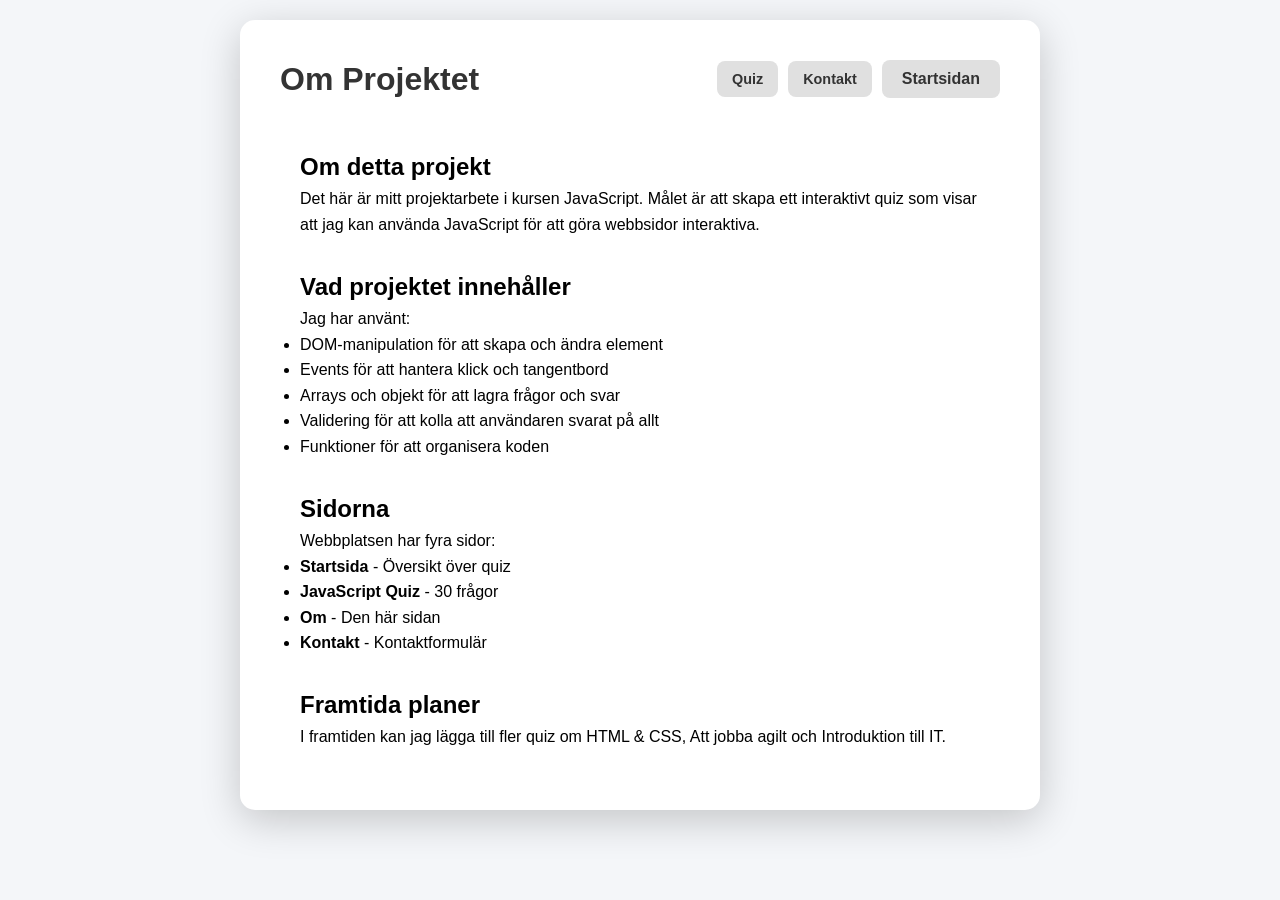
==== about.html @ 6b0ae92e "Add files via upload" ====
<!DOCTYPE html>
<html lang="sv">
<head>
    <meta charset="UTF-8">
    <meta name="viewport" content="width=device-width, initial-scale=1.0">
    <title>Om Projektet</title>
    <link rel="stylesheet" href="css/quiz.css">
</head>
<body>
    <div class="container">
        <div class="header">
            <h1>Om Projektet</h1>
            <div class="header-nav">
                <a href="javascript-quiz.html" class="nav-link-small">Quiz</a>
                <a href="contact.html" class="nav-link-small">Kontakt</a>
                <a href="index.html" class="home-btn">Startsidan</a>
            </div>
        </div>

        <div class="content-section">
            <h2>Om detta projekt</h2>
            <p>
                Det här är mitt projektarbete i kursen JavaScript.
                Målet är att skapa ett interaktivt quiz som visar att jag kan använda JavaScript 
                för att göra webbsidor interaktiva.
            </p>

            <h2 class="section-heading">Vad projektet innehåller</h2>
            <p>Jag har använt:</p>
            <ul>
                <li>DOM-manipulation för att skapa och ändra element</li>
                <li>Events för att hantera klick och tangentbord</li>
                <li>Arrays och objekt för att lagra frågor och svar</li>
                <li>Validering för att kolla att användaren svarat på allt</li>
                <li>Funktioner för att organisera koden</li>
            </ul>

            <h2 class="section-heading">Sidorna</h2>
            <p>Webbplatsen har fyra sidor:</p>
            <ul>
                <li><strong>Startsida</strong> - Översikt över quiz</li>
                <li><strong>JavaScript Quiz</strong> - 30 frågor</li>
                <li><strong>Om</strong> - Den här sidan</li>
                <li><strong>Kontakt</strong> - Kontaktformulär</li>
            </ul>

            <h2 class="section-heading">Framtida planer</h2>
            <p>
                I framtiden kan jag lägga till fler quiz om HTML & CSS, Att jobba agilt och Introduktion till IT.
            </p>
        </div>
    </div>
</body>
</html>
---- css/quiz.css ----
* {
    margin: 0;
    padding: 0;
    box-sizing: border-box;
}

body {
    font-family: 'Segoe UI', Tahoma, Geneva, Verdana, sans-serif;
    background: #f4f6f9;
    min-height: 100vh;
    padding: 20px;
}

.container {
    max-width: 800px;
    margin: 0 auto;
    background: white;
    border-radius: 15px;
    box-shadow: 0 10px 40px rgba(0,0,0,0.2);
    padding: 40px;
}

.header {
    display: flex;
    justify-content: space-between;
    align-items: center;
    margin-bottom: 30px;
}

.header-nav {
    display: flex;
    gap: 10px;
    align-items: center;
}

h1 {
    color: #333;
    font-size: 2em;
}

.home-btn {
    padding: 10px 20px;
    background: #e0e0e0;
    color: #333;
    text-decoration: none;
    border-radius: 8px;
    transition: all 0.3s ease;
    font-weight: 600;
}

.home-btn:hover {
    background: #d0d0d0;
}

.nav-link-small {
    padding: 10px 15px;
    background: #e0e0e0;
    color: #333;
    text-decoration: none;
    border-radius: 8px;
    font-weight: 600;
    font-size: 0.9em;
}

.nav-link-small:hover {
    background: #d0d0d0;
}

.progress-bar {
    width: 100%;
    height: 10px;
    background: #e0e0e0;
    border-radius: 5px;
    margin-bottom: 30px;
    overflow: hidden;
}

.progress-fill {
    height: 100%;
    background: #2d3748;
    transition: width 0.3s ease;
}

.question-container {
    margin-bottom: 30px;
}

.question-number {
    color: #2d3748;
    font-weight: bold;
    margin-bottom: 10px;
}

.question-text {
    font-size: 1.2em;
    color: #333;
    margin-bottom: 20px;
    line-height: 1.6;
}

.options {
    display: flex;
    flex-direction: column;
    gap: 12px;
}

.option {
    padding: 15px 20px;
    border: 2px solid #e0e0e0;
    border-radius: 10px;
    cursor: pointer;
    transition: all 0.3s ease;
    background: white;
}

.option:hover {
    border-color: #2d3748;
    background: #f7fafc;
}

.option:focus {
    outline: 3px solid #667eea;
    outline-offset: 2px;
    border-color: #2d3748;
    background: #f7fafc;
}

.option.selected {
    border-color: #2d3748;
    background: #2d3748;
    color: white;
}

.option.correct {
    border-color: #4caf50;
    background: #4caf50;
    color: white;
}

.option.incorrect {
    border-color: #f44336;
    background: #f44336;
    color: white;
}

.navigation {
    display: flex;
    justify-content: space-between;
    margin-top: 30px;
}

button {
    padding: 12px 30px;
    border: none;
    border-radius: 8px;
    font-size: 1em;
    cursor: pointer;
    transition: all 0.3s ease;
    font-weight: 600;
}

.btn-primary {
    background: #2d3748;
    color: white;
}

.btn-primary:hover {
    transform: translateY(-2px);
    box-shadow: 0 5px 15px rgba(45, 55, 72, 0.3);
    background: #1a202c;
}

.btn-secondary {
    background: #e0e0e0;
    color: #333;
}

.btn-secondary:hover {
    background: #d0d0d0;
}

.btn-link {
    padding: 12px 30px;
    text-decoration: none;
    display: inline-block;
    background: #e0e0e0;
    color: #333;
    border-radius: 8px;
    font-weight: 600;
    transition: all 0.3s ease;
}

.btn-link:hover {
    background: #d0d0d0;
}

button:disabled {
    opacity: 0.5;
    cursor: not-allowed;
}

.results-container {
    text-align: center;
}

.score {
    font-size: 3em;
    color: #2d3748;
    margin: 20px 0;
    font-weight: bold;
}

.score-message {
    font-size: 1.3em;
    color: #666;
    margin-bottom: 30px;
}

.results-actions {
    display: flex;
    gap: 15px;
    justify-content: center;
    margin-bottom: 40px;
}

.review-section {
    text-align: left;
    margin-top: 40px;
}

.review-section h2 {
    color: #333;
    margin-bottom: 20px;
    padding-bottom: 10px;
    border-bottom: 2px solid #2d3748;
}

.review-item {
    background: #f8f9ff;
    padding: 20px;
    border-radius: 10px;
    margin-bottom: 20px;
    border-left: 4px solid #f44336;
}

.review-item.correct {
    border-left-color: #4caf50;
}

.review-question {
    font-weight: bold;
    color: #333;
    margin-bottom: 10px;
}

.review-answer {
    margin: 8px 0;
    padding: 8px;
    border-radius: 5px;
}

.your-answer {
    background: #ffebee;
    color: #c62828;
}

.correct-answer {
    background: #e8f5e9;
    color: #2e7d32;
}

.hidden {
    display: none;
}

.error-message {
    background-color: #ffebee;
    color: #c62828;
    padding: 15px 20px;
    border-radius: 8px;
    border-left: 4px solid #f44336;
    margin-bottom: 20px;
    font-weight: 600;
    animation: slideDown 0.3s ease;
}

@keyframes slideDown {
    from {
        opacity: 0;
        transform: translateY(-10px);
    }
    to {
        opacity: 1;
        transform: translateY(0);
    }
}

.error-message.hidden {
    display: none;
}

.content-section {
    padding: 20px;
    line-height: 1.6;
}

.section-heading {
    margin-top: 30px;
}

@media (max-width: 768px) {
    .container {
        padding: 20px;
    }

    h1 {
        font-size: 1.5em;
    }

    .header {
        flex-direction: column;
        gap: 15px;
        align-items: flex-start;
    }

    .results-actions {
        flex-direction: column;
    }
}
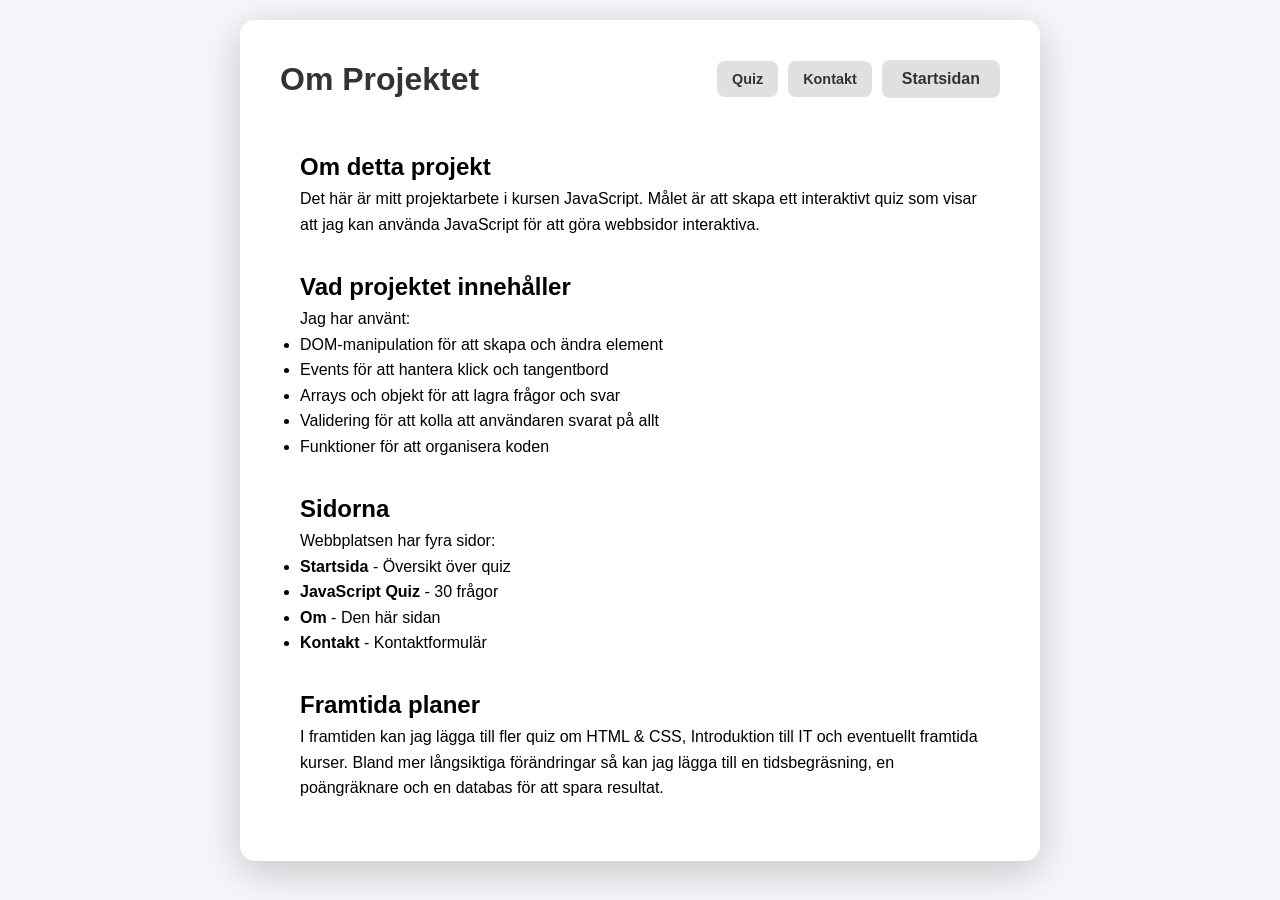
==== commit 5143d1a6: "Added more quizzes, other small changes" ====
--- a/about.html
+++ b/about.html
@@ -46,7 +46,9 @@
 
             <h2 class="section-heading">Framtida planer</h2>
             <p>
-                I framtiden kan jag lägga till fler quiz om HTML & CSS, Att jobba agilt och Introduktion till IT.
+                I framtiden kan jag lägga till fler quiz om HTML & CSS, Introduktion till IT och eventuellt framtida kurser. 
+                Bland mer långsiktiga förändringar så kan jag lägga till en tidsbegräsning, en poängräknare och en databas 
+                för att spara resultat.
             </p>
         </div>
     </div>
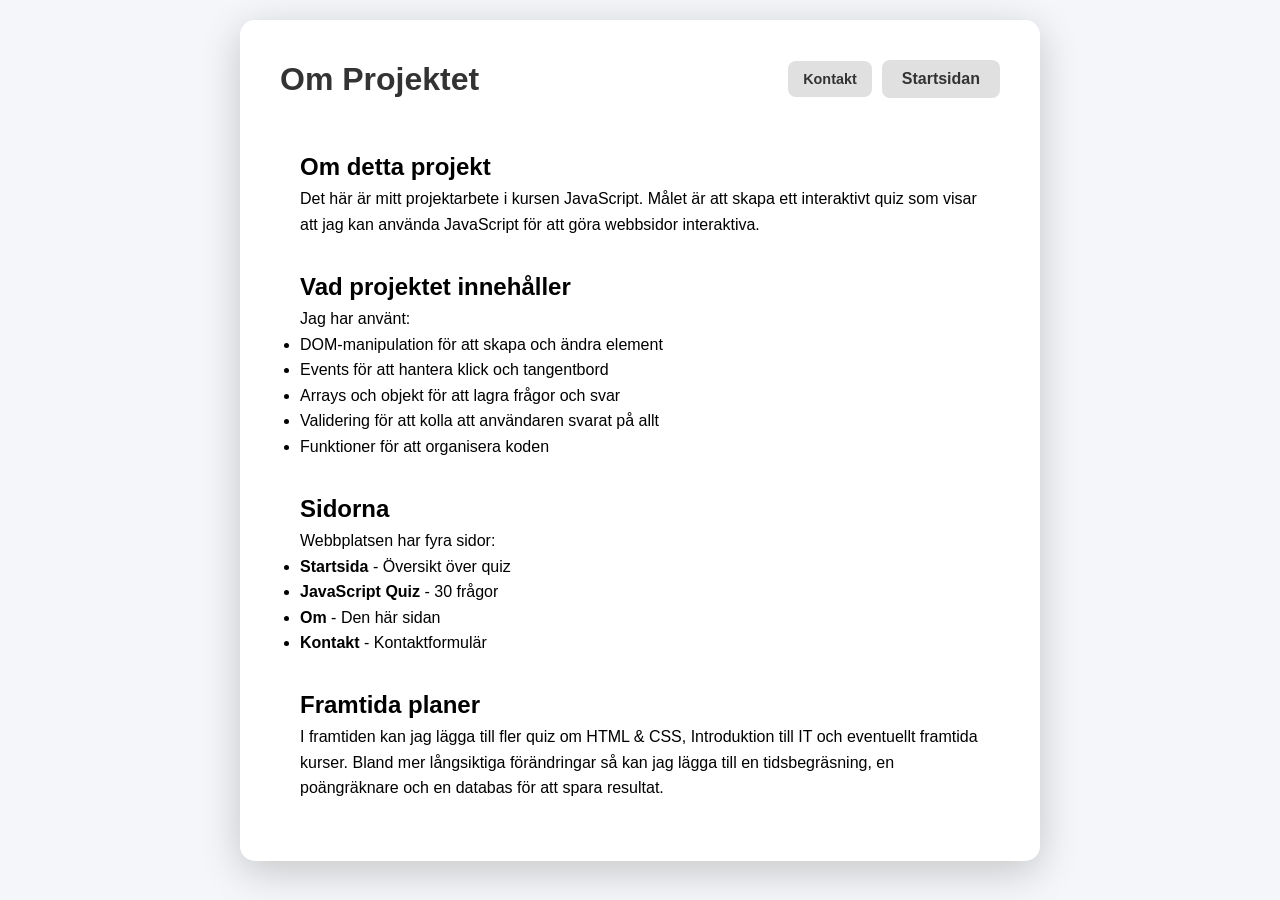
==== commit 6117c263: "Remove Quiz link from about.html" ====
--- a/about.html
+++ b/about.html
@@ -11,7 +11,6 @@
         <div class="header">
             <h1>Om Projektet</h1>
             <div class="header-nav">
-                <a href="javascript-quiz.html" class="nav-link-small">Quiz</a>
                 <a href="contact.html" class="nav-link-small">Kontakt</a>
                 <a href="index.html" class="home-btn">Startsidan</a>
             </div>
@@ -53,4 +52,4 @@
         </div>
     </div>
 </body>
-</html>+</html>
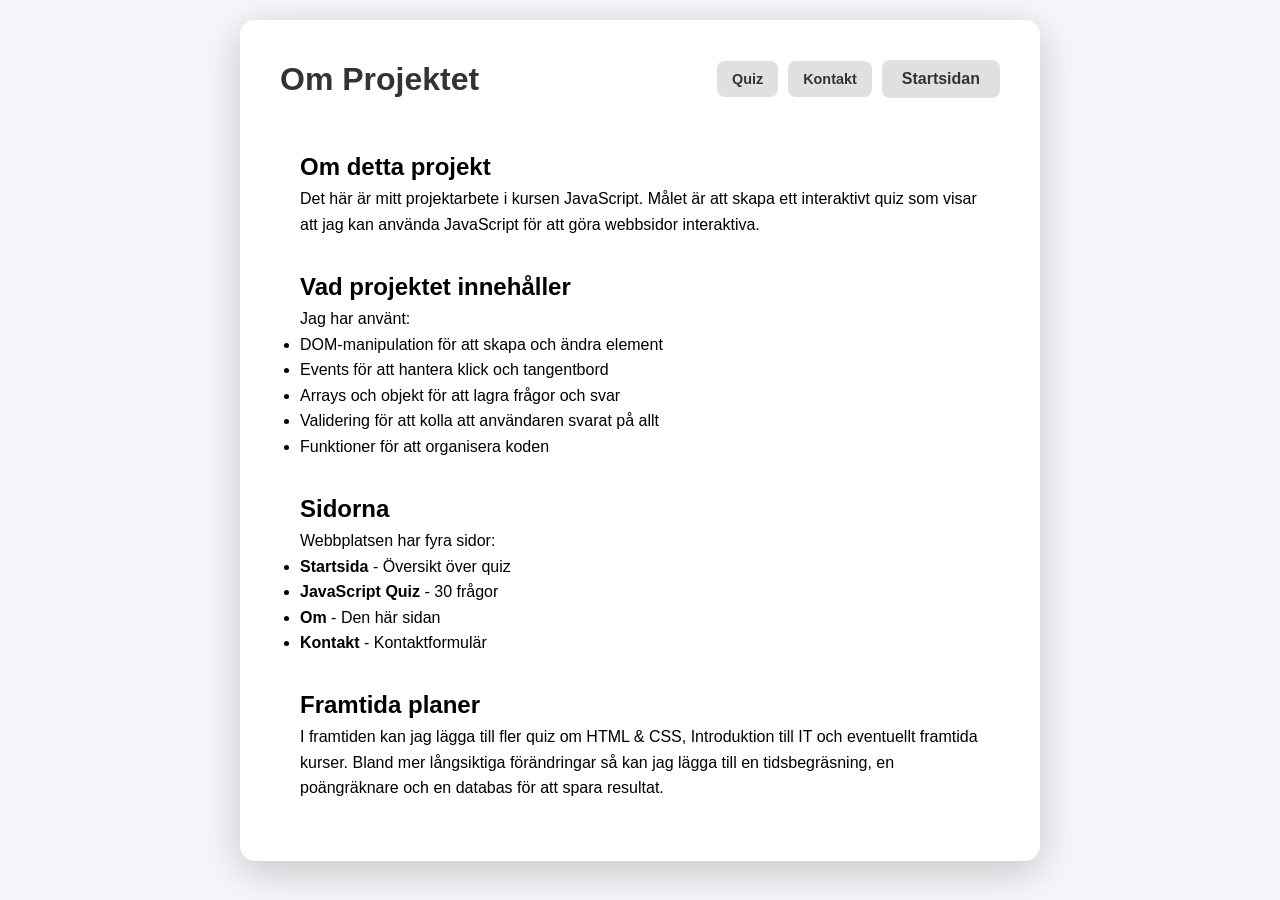
==== commit 2e2b98a1: "Add files via upload" ====
--- a/about.html
+++ b/about.html
@@ -11,6 +11,7 @@
         <div class="header">
             <h1>Om Projektet</h1>
             <div class="header-nav">
+                <a href="javascript-quiz.html" class="nav-link-small">Quiz</a>
                 <a href="contact.html" class="nav-link-small">Kontakt</a>
                 <a href="index.html" class="home-btn">Startsidan</a>
             </div>
@@ -52,4 +53,4 @@
         </div>
     </div>
 </body>
-</html>
+</html>
--- a/css/quiz.css
+++ b/css/quiz.css
@@ -210,10 +210,23 @@
     font-weight: bold;
 }
 
+.score-percent {
+    font-size: 1.8em;
+    color: #667eea;
+    font-weight: bold;
+    margin-bottom: 5px;
+}
+
 .score-message {
     font-size: 1.3em;
     color: #666;
     margin-bottom: 30px;
+}
+
+.review-explanation {
+    margin-top: 10px;
+    color: #666;
+    font-style: italic;
 }
 
 .results-actions {
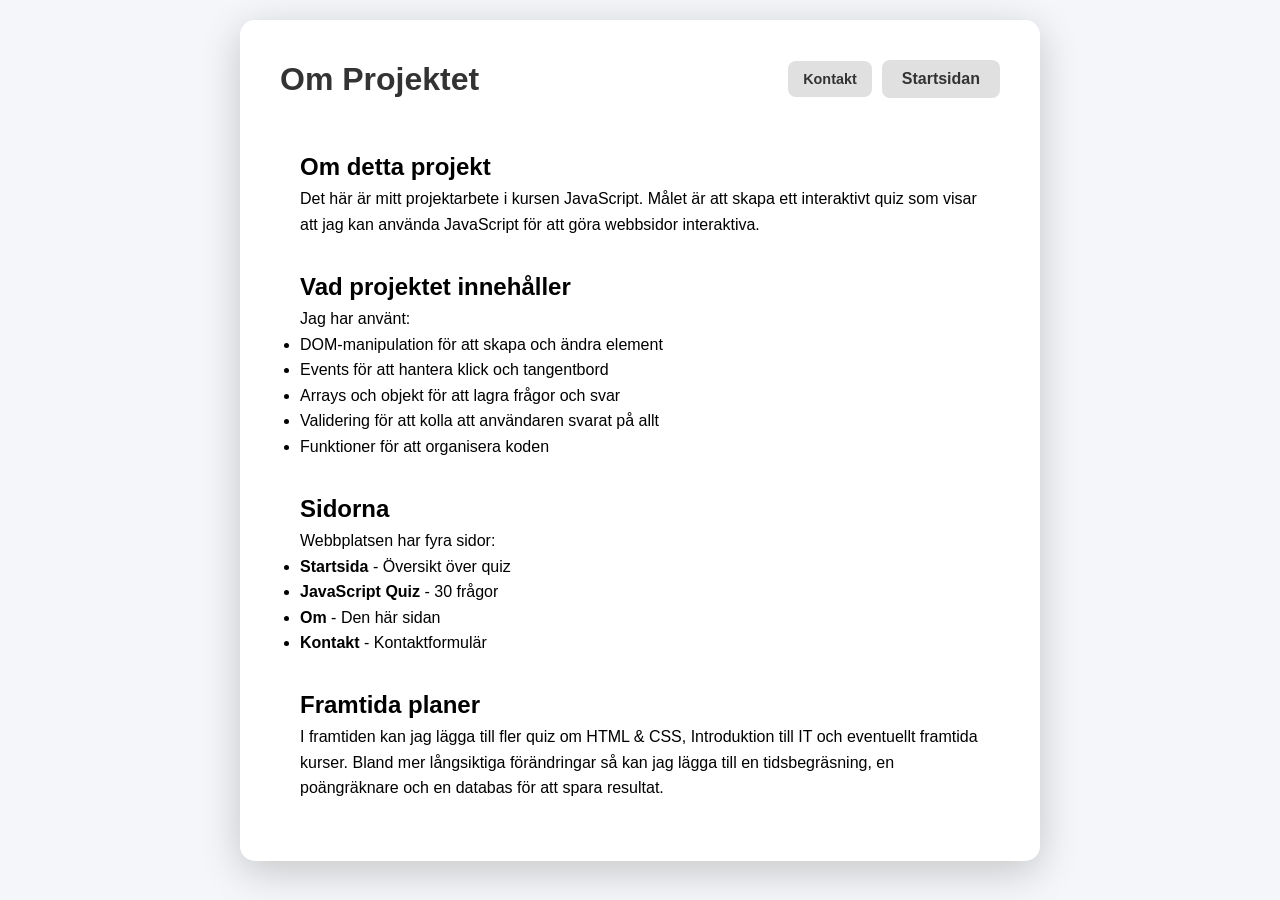
==== commit 42cd344e: "Remove Quiz link from the header navigation" ====
--- a/about.html
+++ b/about.html
@@ -11,7 +11,6 @@
         <div class="header">
             <h1>Om Projektet</h1>
             <div class="header-nav">
-                <a href="javascript-quiz.html" class="nav-link-small">Quiz</a>
                 <a href="contact.html" class="nav-link-small">Kontakt</a>
                 <a href="index.html" class="home-btn">Startsidan</a>
             </div>
@@ -53,4 +52,4 @@
         </div>
     </div>
 </body>
-</html>+</html>
--- a/css/quiz.css
+++ b/css/quiz.css
@@ -339,4 +339,50 @@
     .results-actions {
         flex-direction: column;
     }
-}+    .quiz-toolbar {
+    display: flex;
+    justify-content: space-between;
+    align-items: center;
+    margin-bottom: 20px;
+    padding: 10px 15px;
+    background: #f7fafc;
+    border-radius: 8px;
+    border: 1px solid #e0e0e0;
+}
+
+.timer {
+    font-size: 1.4em;
+    font-weight: bold;
+    color: #2d3748;
+    font-variant-numeric: tabular-nums;
+}
+
+.timer-warning {
+    color: #e53e3e;
+    animation: pulse 1s infinite;
+}
+
+@keyframes pulse {
+    0%, 100% { opacity: 1; }
+    50% { opacity: 0.6; }
+}
+
+.live-score {
+    font-size: 0.95em;
+    color: #555;
+    font-weight: 600;
+}
+
+.timeout-info {
+    background: #fff3cd;
+    color: #856404;
+    padding: 10px 15px;
+    border-radius: 8px;
+    margin-bottom: 20px;
+    font-weight: 600;
+}
+
+.review-item.unanswered {
+    border-left-color: #ed8936;
+}
+}
